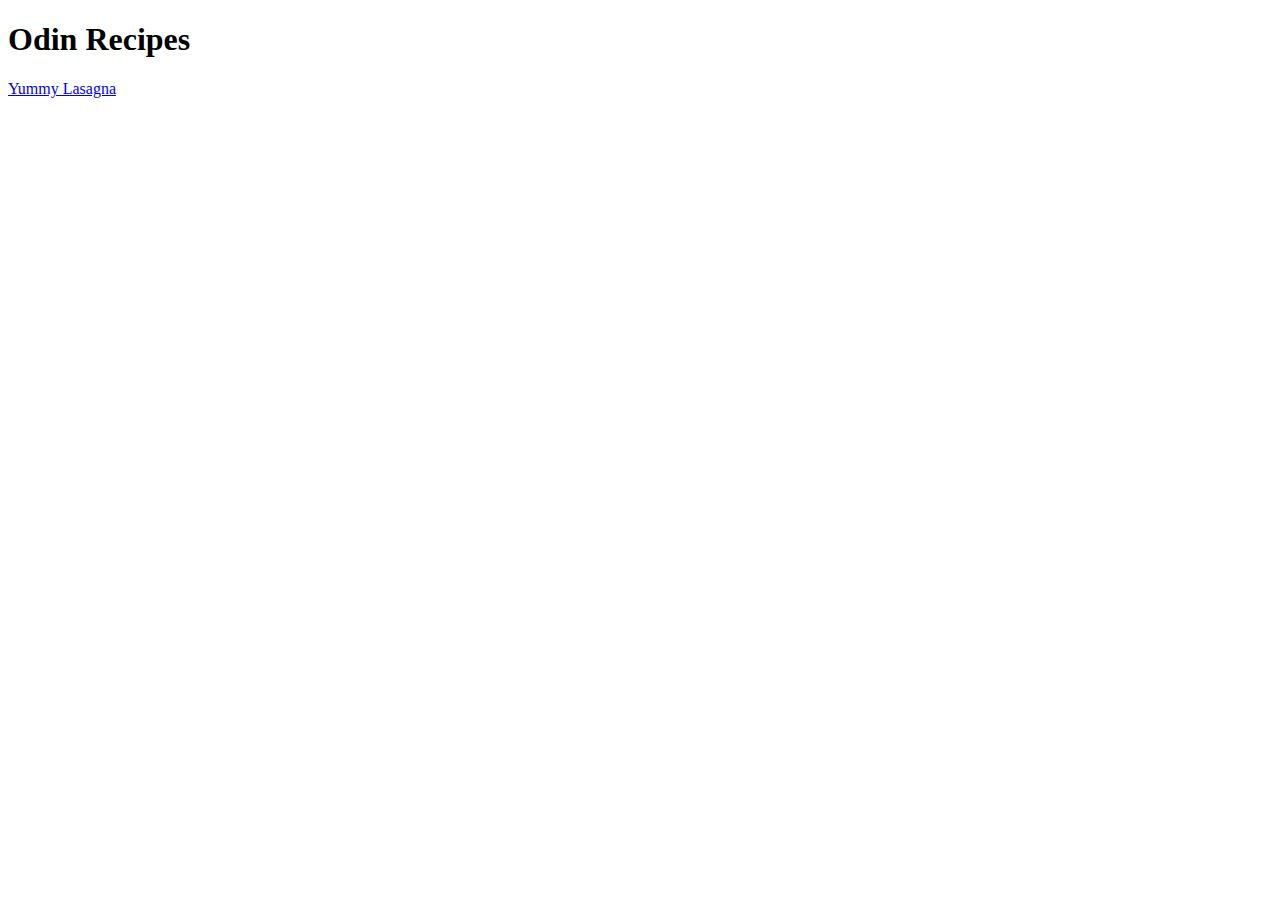
==== index.html @ 3d6ea756 "Intial commit, added lasagna recipe" ====
<!DOCTYPE html>
<html lang="en">
<head>
    <meta charset="UTF-8">
    <meta name="viewport" content="width=device-width, initial-scale=1.0">
    <title>Document</title>
</head>
<body>
    <h1>Odin Recipes</h1>
    <a href="recipes/lasagna.html">Yummy Lasagna</a>
</body>
</html>
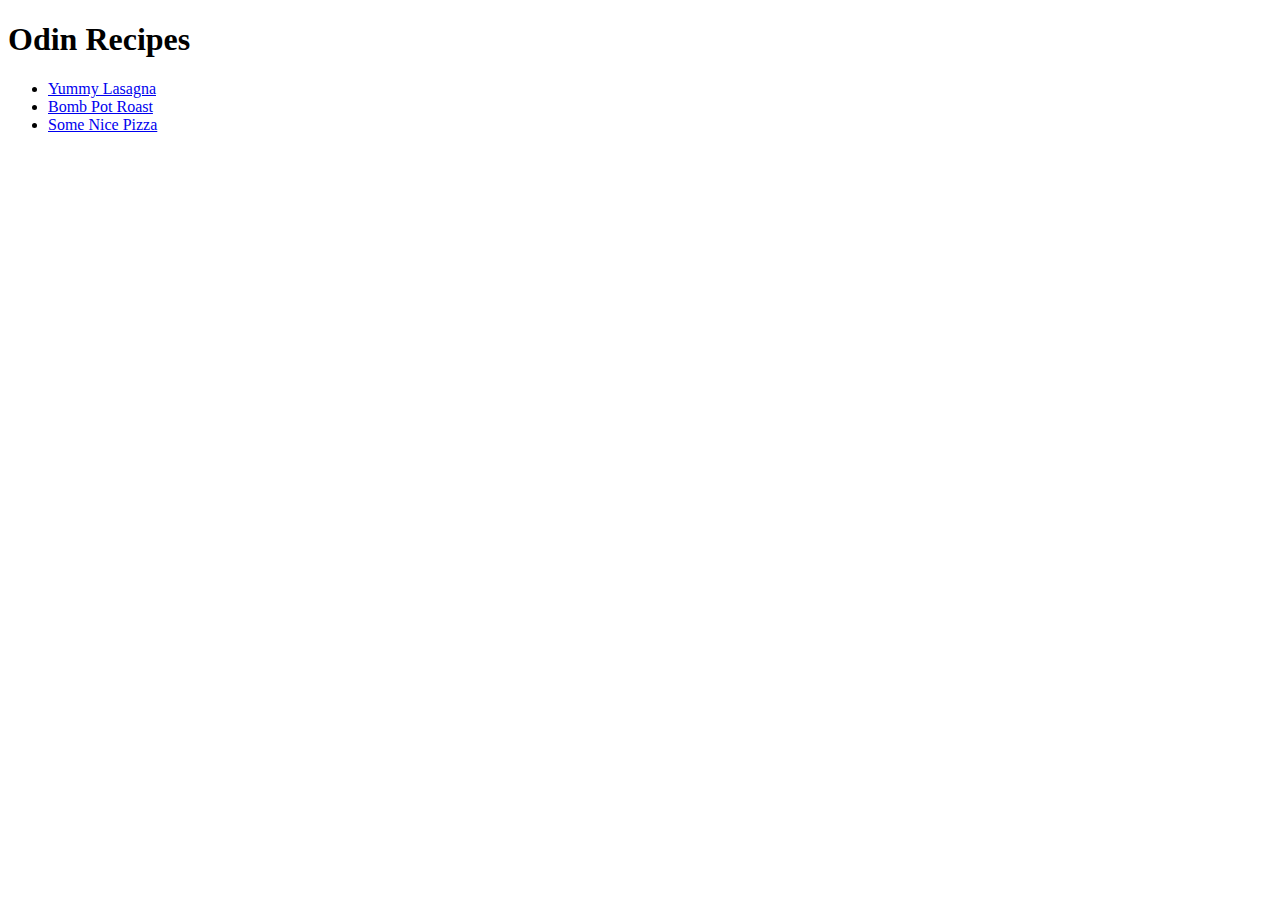
==== commit 10fd1640: "Added recipes for pizza and pot roast" ====
--- a/index.html
+++ b/index.html
@@ -1,12 +1,19 @@
 <!DOCTYPE html>
 <html lang="en">
+
 <head>
     <meta charset="UTF-8">
     <meta name="viewport" content="width=device-width, initial-scale=1.0">
     <title>Document</title>
 </head>
+
 <body>
     <h1>Odin Recipes</h1>
-    <a href="recipes/lasagna.html">Yummy Lasagna</a>
+    <ul>
+        <li><a href="recipes/lasagna.html">Yummy Lasagna</a></li>
+        <li><a href="recipes/potRoast.html">Bomb Pot Roast</a></li>
+        <li><a href="recipes/pizza.html">Some Nice Pizza</a></li>
+    </ul>
 </body>
+
 </html>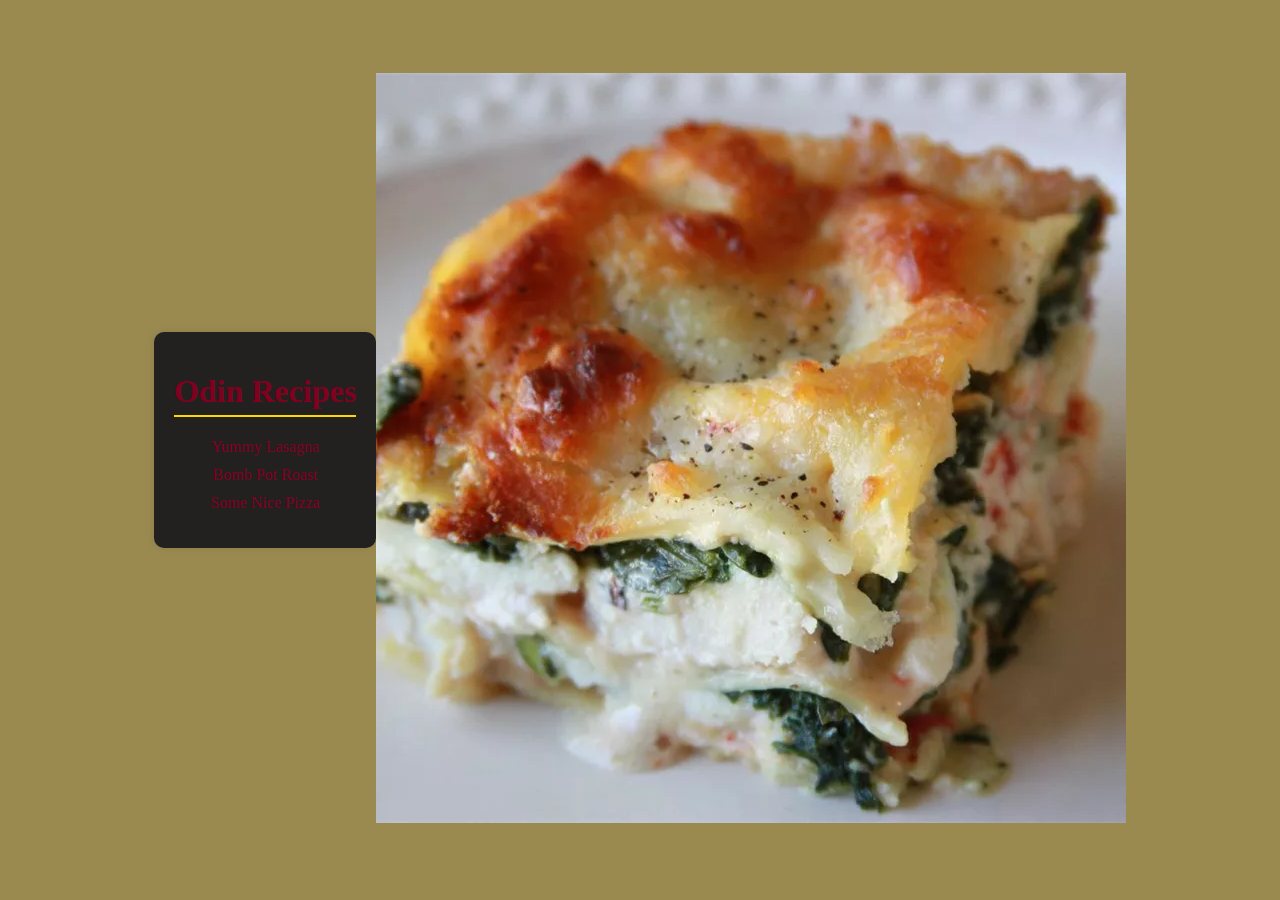
==== commit 7eb18a33: "added some css and javascript to my page" ====
--- a/index.html
+++ b/index.html
@@ -5,15 +5,32 @@
     <meta charset="UTF-8">
     <meta name="viewport" content="width=device-width, initial-scale=1.0">
     <title>Document</title>
+    <link rel="stylesheet" href="styles.css"> <!-- Link to your CSS file -->
+
 </head>
 
 <body>
-    <h1>Odin Recipes</h1>
-    <ul>
-        <li><a href="recipes/lasagna.html">Yummy Lasagna</a></li>
-        <li><a href="recipes/potRoast.html">Bomb Pot Roast</a></li>
-        <li><a href="recipes/pizza.html">Some Nice Pizza</a></li>
-    </ul>
+    <div class="recipe-container">
+        <h1>Odin Recipes</h1>
+        <ul>
+            <li><a href="recipes/lasagna.html">Yummy Lasagna</a></li>
+            <li><a href="recipes/potRoast.html">Bomb Pot Roast</a></li>
+            <li><a href="recipes/pizza.html">Some Nice Pizza</a></li>
+        </ul>
+    </div>
+    <div class="slideshow-container">
+        <div class="mySlides fade">
+            <img src="../img/lasagna.jpg" style="width:100%">
+        </div>
+        <div class="mySlides fade">
+            <img src="../img/potRoast.jpg" style="width:100%">
+        </div>
+        <div class="mySlides fade">
+            <img src="../img/pp.jpg" style="width:100%">
+        </div>
+    </div>
+    <script src="script.js"></script> <!-- Link to your JavaScript file -->
+
 </body>
 
 </html>--- a/styles.css
+++ b/styles.css
@@ -0,0 +1,76 @@
+/* Style for page body */
+body {
+    background-color: #9b8a50; /* Golden mustard yellow */
+    margin: 0;
+    padding: 0;
+    display: flex;
+    justify-content: center; /* Center horizontally */
+    align-items: center; /* Center vertically */
+    height: 100vh; /* Full viewport height */
+    font-family: 'Times New Roman', serif; /* Medieval-inspired font */
+
+}
+
+h1, h2 {
+    font-family: 'Blackletter', serif;
+    color: #800020; /* Burgundy */
+}
+
+/* Style for surrounding div */
+.recipe-container {
+    background-color: #232020; /* White background color */
+    padding: 20px;
+    border-radius: 10px;
+    box-shadow: 0 0 10px rgba(0, 0, 0, 0.1); /* Light shadow */
+    transition: color 0.3s ease; /* Smooth color transition */
+
+}
+
+/* Style for headings */
+h1 {
+    
+    text-align: center;
+}
+
+/* Style for list items */
+ul {
+    list-style-type: none;
+    padding: 0;
+    text-align: center; /* Center list items */
+}
+
+li {
+    margin-bottom: 10px;
+}
+
+/* Add decorative borders to headings */
+h1, h2 {
+    border-bottom: 2px solid #ffd700; /* Gold border */
+    padding-bottom: 5px;
+}
+
+/* Style links with a medieval font and color */
+a {
+    font-family: 'Gothic', serif;
+    color: #800020; /* Burgundy */
+    text-decoration: none;
+    transition: color 0.3s ease; /* Smooth color transition */
+}
+
+a:hover {
+    color: #ffd700; /* Gold on hover */
+}
+
+.recipe-container {
+    text-align: center;
+    margin-bottom: 20px; /* Add some space between the title/links and the slideshow */
+}
+
+.slideshow-container {
+    text-align: center; /* Center the slideshow */
+}
+
+.mySlides {
+    display: none;
+    margin: 0 auto; /* Center the images */
+}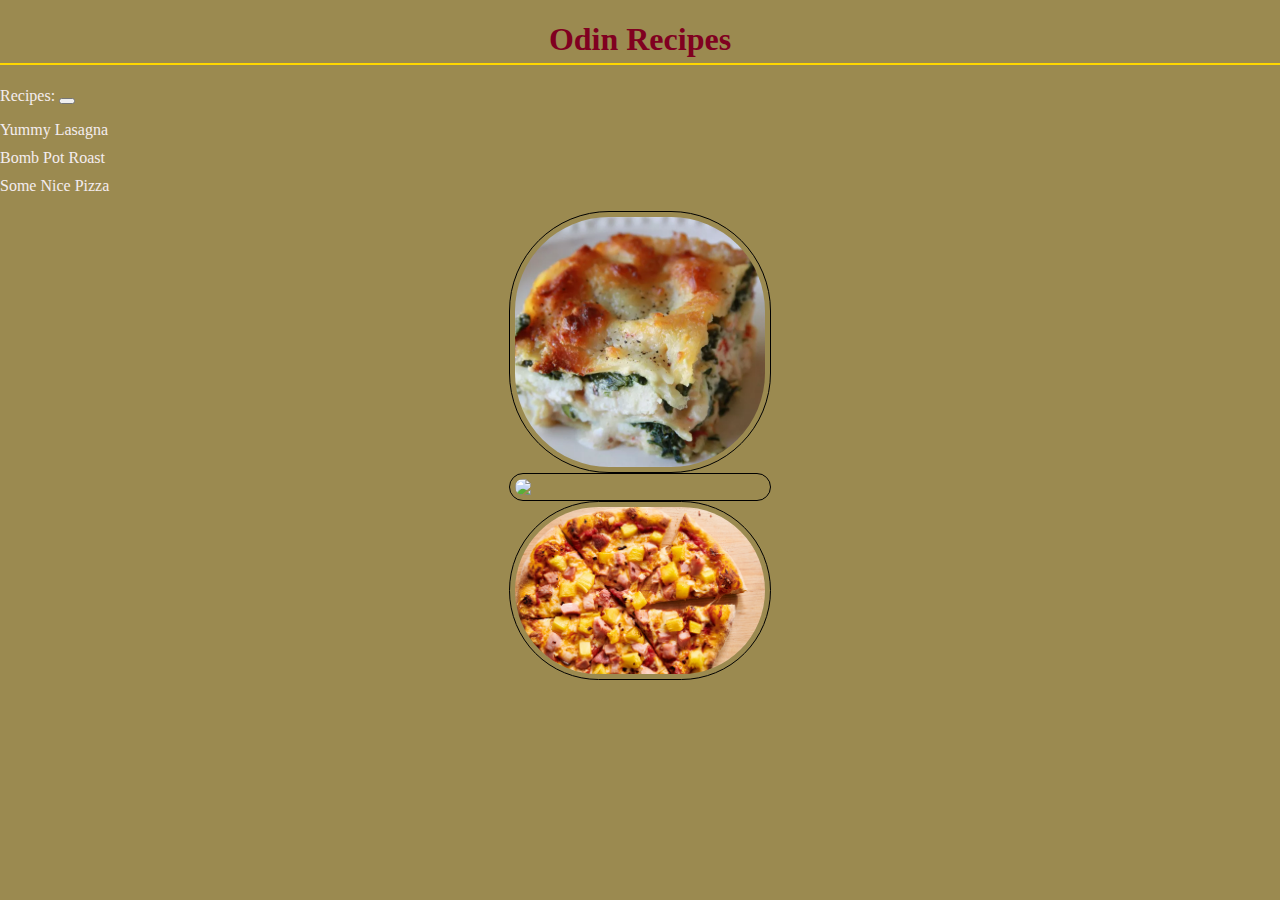
==== commit eea56ca4: "added bootstrap to this project" ====
--- a/index.html
+++ b/index.html
@@ -4,33 +4,53 @@
 <head>
     <meta charset="UTF-8">
     <meta name="viewport" content="width=device-width, initial-scale=1.0">
-    <title>Document</title>
-    <link rel="stylesheet" href="styles.css"> <!-- Link to your CSS file -->
-
+    <title>Odin Recipes</title>
+    <link rel="stylesheet" href="styles.css">
+    <link href="https://cdn.jsdelivr.net/npm/bootstrap@5.0.2/dist/css/bootstrap.min.css" rel="stylesheet"
+        integrity="sha384-EVSTQN3/azprG1Anm3QDgpJLIm9Nao0Yz1ztcQTwFspd3yD65VohhpuuCOmLASjC" crossorigin="anonymous">
+    <script src="https://cdn.jsdelivr.net/npm/bootstrap@5.0.2/dist/js/bootstrap.bundle.min.js"
+        integrity="sha384-MrcW6ZMFYlzcLA8Nl+NtUVF0sA7MsXsP1UyJoMp4YLEuNSfAP+JcXn/tWtIaxVXM"
+        crossorigin="anonymous"></script>
 </head>
 
 <body>
-    <div class="recipe-container">
+    <div class="container text-center my-4">
         <h1>Odin Recipes</h1>
-        <ul>
-            <li><a href="recipes/lasagna.html">Yummy Lasagna</a></li>
-            <li><a href="recipes/potRoast.html">Bomb Pot Roast</a></li>
-            <li><a href="recipes/pizza.html">Some Nice Pizza</a></li>
-        </ul>
+        </div>
+        <nav class="navbar navbar-expand-lg navbar-light bg-light">
+            <div class="container-fluid">
+                <!-- Navbar brand or title can be added here -->
+                <a class="navbar-brand" href="#">Recipes: </a>
+        
+                <!-- Toggler/collapsible Button for mobile view -->
+                <button class="navbar-toggler" type="button" data-bs-toggle="collapse" data-bs-target="#navbarNav" aria-controls="navbarNav" aria-expanded="false" aria-label="Toggle navigation">
+                    <span class="navbar-toggler-icon"></span>
+                </button>
+        
+                <!-- Navbar links -->
+                <div class="collapse navbar-collapse" id="navbarNav">
+                    <ul class="navbar-nav">
+                        <li class="nav-item">
+                            <a class="nav-link active" href="recipes/lasagna.html">Yummy Lasagna</a>
+                        </li>
+                        <li class="nav-item">
+                            <a class="nav-link" href="recipes/potRoast.html">Bomb Pot Roast</a>
+                        </li>
+                        <li class="nav-item">
+                            <a class="nav-link" href="recipes/pizza.html">Some Nice Pizza</a>
+                        </li>
+                    </ul>
+                </div>
+            </div>
+        </nav>
+        
+    
+    <div class="container my-4">
+        <img src="../img/lasagna.jpg" class="img-fluid">
+        <img src="../img/potRoast.jpg" class="img-fluid">
+        <img src="../img/pp.jpg" class="img-fluid">
     </div>
-    <div class="slideshow-container">
-        <div class="mySlides fade">
-            <img src="../img/lasagna.jpg" style="width:100%">
-        </div>
-        <div class="mySlides fade">
-            <img src="../img/potRoast.jpg" style="width:100%">
-        </div>
-        <div class="mySlides fade">
-            <img src="../img/pp.jpg" style="width:100%">
-        </div>
-    </div>
-    <script src="script.js"></script> <!-- Link to your JavaScript file -->
-
+    <script src="script.js"></script>
 </body>
 
-</html>+</html>
--- a/styles.css
+++ b/styles.css
@@ -1,58 +1,30 @@
-/* Style for page body */
 body {
     background-color: #9b8a50; /* Golden mustard yellow */
     margin: 0;
     padding: 0;
-    display: flex;
-    justify-content: center; /* Center horizontally */
-    align-items: center; /* Center vertically */
-    height: 100vh; /* Full viewport height */
     font-family: 'Times New Roman', serif; /* Medieval-inspired font */
-
 }
 
 h1, h2 {
     font-family: 'Blackletter', serif;
     color: #800020; /* Burgundy */
+    text-align: center;
+    border-bottom: 2px solid #ffd700; /* Gold border */
+    padding-bottom: 5px;
 }
 
-/* Style for surrounding div */
-.recipe-container {
-    background-color: #232020; /* White background color */
-    padding: 20px;
-    border-radius: 10px;
-    box-shadow: 0 0 10px rgba(0, 0, 0, 0.1); /* Light shadow */
-    transition: color 0.3s ease; /* Smooth color transition */
-
-}
-
-/* Style for headings */
-h1 {
-    
-    text-align: center;
-}
-
-/* Style for list items */
 ul {
     list-style-type: none;
     padding: 0;
-    text-align: center; /* Center list items */
 }
 
 li {
     margin-bottom: 10px;
 }
 
-/* Add decorative borders to headings */
-h1, h2 {
-    border-bottom: 2px solid #ffd700; /* Gold border */
-    padding-bottom: 5px;
-}
-
-/* Style links with a medieval font and color */
 a {
     font-family: 'Gothic', serif;
-    color: #800020; /* Burgundy */
+    color: #f4edef; /* Burgundy */
     text-decoration: none;
     transition: color 0.3s ease; /* Smooth color transition */
 }
@@ -61,16 +33,14 @@
     color: #ffd700; /* Gold on hover */
 }
 
-.recipe-container {
-    text-align: center;
-    margin-bottom: 20px; /* Add some space between the title/links and the slideshow */
+img {
+    display: block;
+    margin: 0 auto; /* Center the image horizontally */
+    width: 250px; /* Set the width to your desired size */
+    height: auto; /* Maintain aspect ratio */
+    border-radius: 100px;
+    max-height: 250px;
+    border: 1px solid black;
+    padding: 5px;
 }
 
-.slideshow-container {
-    text-align: center; /* Center the slideshow */
-}
-
-.mySlides {
-    display: none;
-    margin: 0 auto; /* Center the images */
-}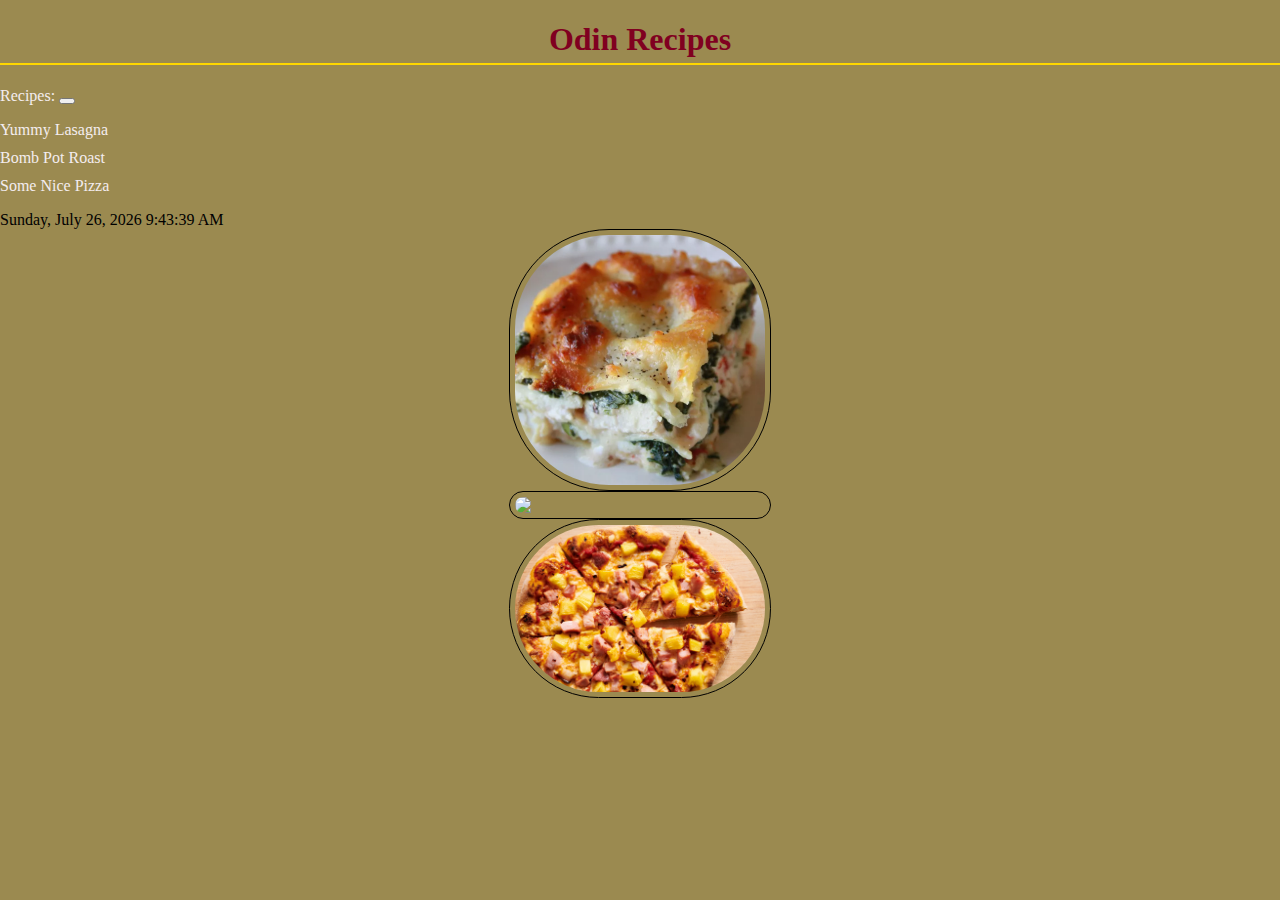
==== commit 41f7fabf: "added time to the navbar" ====
--- a/index.html
+++ b/index.html
@@ -29,7 +29,7 @@
         
                 <!-- Navbar links -->
                 <div class="collapse navbar-collapse" id="navbarNav">
-                    <ul class="navbar-nav">
+                    <ul class="navbar-nav me-auto">
                         <li class="nav-item">
                             <a class="nav-link active" href="recipes/lasagna.html">Yummy Lasagna</a>
                         </li>
@@ -40,6 +40,7 @@
                             <a class="nav-link" href="recipes/pizza.html">Some Nice Pizza</a>
                         </li>
                     </ul>
+                    <span class="navbar-text ms-auto" id="date-time"></span>
                 </div>
             </div>
         </nav>
@@ -51,6 +52,21 @@
         <img src="../img/pp.jpg" class="img-fluid">
     </div>
     <script src="script.js"></script>
+    <script>
+        function updateTime() {
+            const now = new Date();
+            const dateString = now.toLocaleDateString(undefined, { weekday: 'long', year: 'numeric', month: 'long', day: 'numeric' });
+            const timeString = now.toLocaleTimeString();
+            document.getElementById('date-time').textContent = `${dateString} ${timeString}`;
+        }
+        
+        // Update the time every second
+        setInterval(updateTime, 1000);
+        
+        // Initialize on page load
+        window.onload = updateTime;
+        </script>
+        
 </body>
 
 </html>
